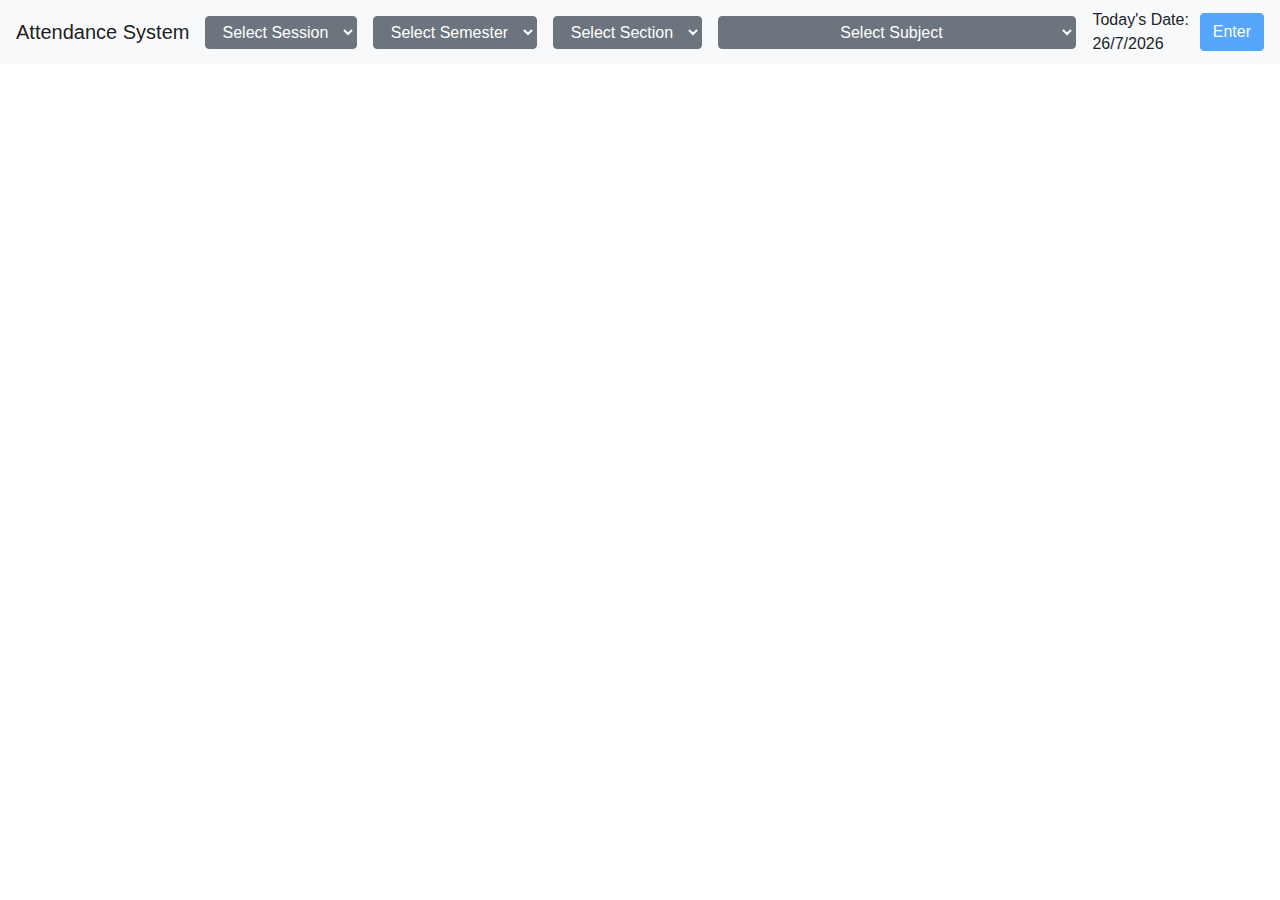
==== View/Html/dashboard.html @ e190fc85 "Completed the Functionality of generating code in the backend fixed the dashboard a bit the subject " ====
﻿<!DOCTYPE html>
<html>

<head>
    <title>Dashboard</title>

    <!-- Bootstrap CSS -->
    <link rel="stylesheet" href="https://stackpath.bootstrapcdn.com/bootstrap/4.5.2/css/bootstrap.min.css">

    <style>
        .btn-sm {
            padding: .25rem .5rem;
            font-size: .875rem;
        }

        .date-container {
            margin-right: 10px;
        }
    </style>

    <script src="https://code.jquery.com/jquery-3.5.1.min.js"></script>
    <script src="../../Controller/dashboardController.js"></script>

</head>

<body>

    <nav class="navbar navbar-expand-lg navbar-light bg-light">
        <a class="navbar-brand" href="#">Attendance System</a>

        <div class="dropdown mr-3">
            <select class="btn btn-secondary" id="sessionDropdown">
                <option value="" selected disabled>Select Session</option>
                <option value="Morning">Morning</option>
                <option value="Evening">Evening</option>
            </select>
        </div>

        <div class="dropdown mr-3">
            <select class="btn btn-secondary" id="semesterDropdown">
                <option value="" selected disabled>Select Semester</option>
                <option value="1">Semester 1</option>
                <option value="2">Semester 2</option>
                <option value="3">Semester 3</option>
                <option value="4">Semester 4</option>
                <option value="5">Semester 5</option>
                <option value="6">Semester 6</option>
                <option value="7">Semester 7</option>
                <option value="8">Semester 8</option>
            </select>
        </div>

        <div class="dropdown mr-3">
            <select class="btn btn-secondary" id="sectionDropdown">
                <option value="" selected disabled>Select Section</option>
                <option value="A">Section A</option>
                <option value="B">Section B</option>
            </select>
        </div>

        <div class="dropdown mr-3">
            <select class="btn btn-secondary" id="subjectDropdown">
                <option value="" selected disabled>Select Subject</option>
                <option value="SE">Software Engineering</option>
                <option value="WP">Web Programming</option>
                <option value="Lab-Web Prog">Lab-Web Programming</option>
                <option value="DM">Digital Marketing</option>
                <option value="AOOP">Advance Object Oriented Programming</option>
                <option value="Lab-AOOP">Lab-Advance Object Oriented Programming</option>
                <option value="DE">Differential Equations</option>
                <option value="DAA">Design & Analysis of Algorithmss</option>
            </select>
        </div>

        <div class="date-container">
            <p class="mb-0">Today's Date: <span id="todayDate"></span></p>
        </div>

        <button class="btn btn-primary" id="submitButton" disabled>Enter</button>

    </nav>
    <script>
        var today = new Date();
        var formattedDate = today.getDate() + '/' + (today.getMonth() + 1) + '/' + today.getFullYear();
        $("#todayDate").text(formattedDate);

        $(document).ready(function () {
            $("#sessionDropdown, #semesterDropdown, #sectionDropdown, #subjectDropdown").on('change', function () {
                checkDropdowns();
            });
        });
        function checkDropdowns() {
            var session = $("#sessionDropdown").val();
            var semester = $("#semesterDropdown").val();
            var section = $("#sectionDropdown").val();
            var subject = $("#subjectDropdown").val();

            if (session !== null && semester !== null && section !== null && subject !== null) {
                $("#submitButton").prop('disabled', false);
            } else {
                $("#submitButton").prop('disabled', true);
            }

        }
        $("#submitButton").on('click', function () {
            sendSelectedOptions();
        });

        function sendSelectedOptions() {
            const session   = $("#sessionDropdown").val();
            const semester  = $("#semesterDropdown").val();
            const section   = $("#sectionDropdown").val();
            const subject   = $("#subjectDropdown").val();
            const data      = getDashboardData(session, semester, section, subject);
        }
            

    </script>

    <script src="https://code.jquery.com/jquery-3.5.1.slim.min.js"></script>
    <script src="https://stackpath.bootstrapcdn.com/bootstrap/4.5.2/js/bootstrap.min.js"></script>
</body>

</html>
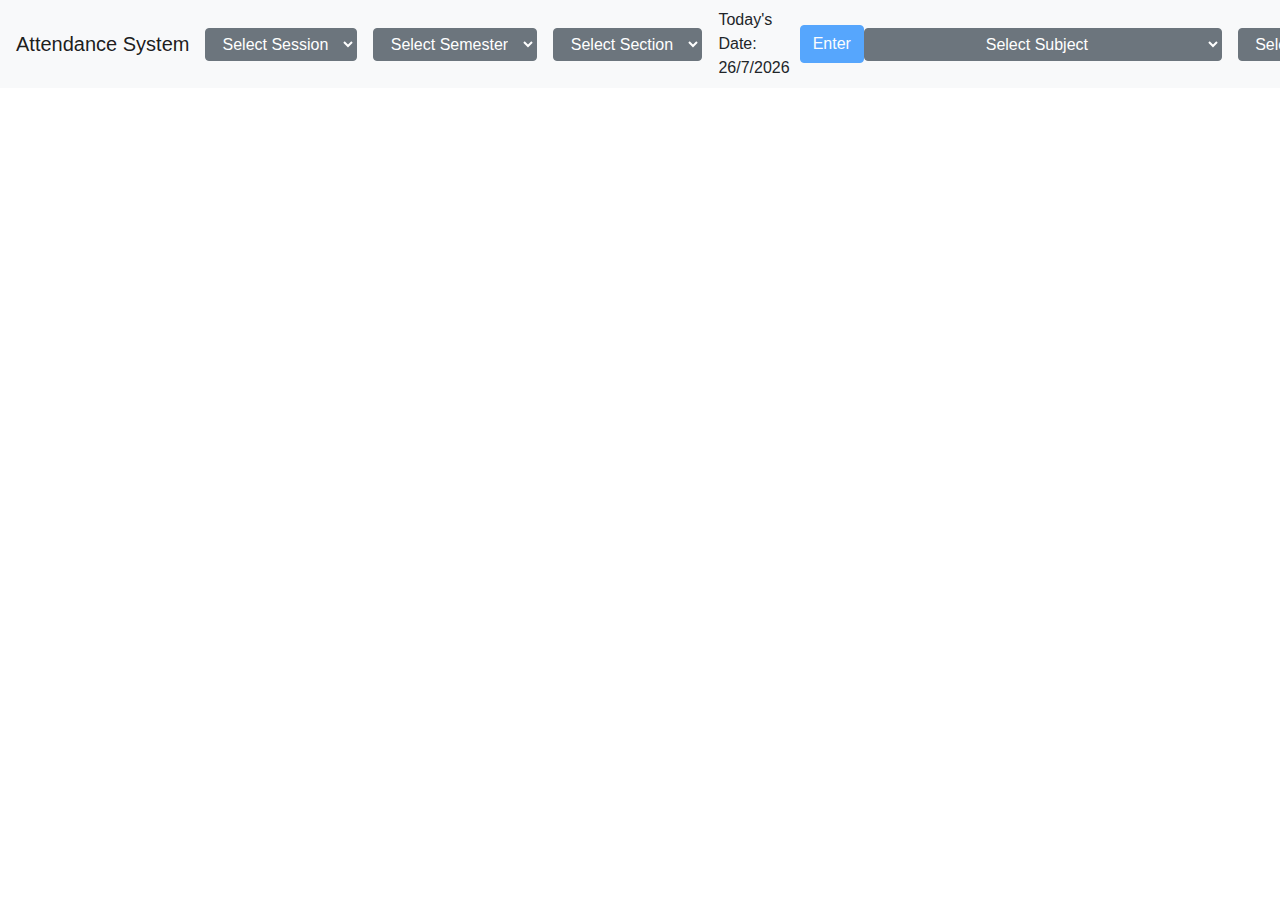
==== commit 8a51270a: "First Prototype Launched Successfully" ====
--- a/View/Html/dashboard.html
+++ b/View/Html/dashboard.html
@@ -58,6 +58,12 @@
             </select>
         </div>
 
+
+        <div class="date-container">
+            <p class="mb-0">Today's Date: <span id="todayDate"></span></p>
+        </div>
+
+        <button class="btn btn-primary" id="submitButton" disabled>Enter</button>
         <div class="dropdown mr-3">
             <select class="btn btn-secondary" id="subjectDropdown">
                 <option value="" selected disabled>Select Subject</option>
@@ -71,14 +77,20 @@
                 <option value="DAA">Design & Analysis of Algorithmss</option>
             </select>
         </div>
-
-        <div class="date-container">
-            <p class="mb-0">Today's Date: <span id="todayDate"></span></p>
+        <div class="dropdown mr-3">
+            <select class="btn btn-secondary" id="subjectDropdown">
+                <option value="" selected disabled>Select Slot</option>
+                <option value="1">Slot 1</option>
+                <option value="2">Slot 2</option>
+            </select>
         </div>
-
-        <button class="btn btn-primary" id="submitButton" disabled>Enter</button>
+        <button class="btn btn-primary" id="submitAttendence">Submit</button>
 
     </nav>
+    <div id="tableContainer"></div>
+
+
+
     <script>
         var today = new Date();
         var formattedDate = today.getDate() + '/' + (today.getMonth() + 1) + '/' + today.getFullYear();
@@ -93,9 +105,8 @@
             var session = $("#sessionDropdown").val();
             var semester = $("#semesterDropdown").val();
             var section = $("#sectionDropdown").val();
-            var subject = $("#subjectDropdown").val();
 
-            if (session !== null && semester !== null && section !== null && subject !== null) {
+            if (session !== null && semester !== null && section !== null) {
                 $("#submitButton").prop('disabled', false);
             } else {
                 $("#submitButton").prop('disabled', true);
@@ -107,13 +118,75 @@
         });
 
         function sendSelectedOptions() {
-            const session   = $("#sessionDropdown").val();
-            const semester  = $("#semesterDropdown").val();
-            const section   = $("#sectionDropdown").val();
-            const subject   = $("#subjectDropdown").val();
-            const data      = getDashboardData(session, semester, section, subject);
+            const session = $("#sessionDropdown").val();
+            const semester = $("#semesterDropdown").val();
+            const section = $("#sectionDropdown").val();
+            getDashboardData(session, semester, section);
         }
-            
+
+        function createTable(data) {
+        // Create a table element with Bootstrap classes
+        var table = document.createElement("table");
+        table.classList.add("table", "table-bordered", "table-striped");
+    
+        // Create a table header row with Bootstrap classes
+        var headerRow = table.insertRow(0);
+        headerRow.classList.add("thead-dark");
+    
+        // Hardcoded column names
+        var columnNames = ["Roll No", "Name", "Status"];
+    
+        // Create header cells
+        for (var i = 0; i < columnNames.length; i++) {
+            var th = document.createElement("th");
+            th.textContent = columnNames[i];
+            th.classList.add("text-left"); // Align text to the left
+            headerRow.appendChild(th);
+        }
+    
+        // Create table rows and cells with Bootstrap classes
+        for (var i = 0; i < data.length; i++) {
+            var row = table.insertRow(i + 1);
+    
+            // Add Roll No
+            var cellRollNo = row.insertCell();
+            cellRollNo.textContent = data[i]["rollNo"];
+            cellRollNo.classList.add("text-left");
+    
+            // Add Name
+            var cellName = row.insertCell();
+            cellName.textContent = data[i]["NAME"];
+            cellName.classList.add("text-left");
+    
+            // Add Status with dropdown
+            var cellStatus = row.insertCell();
+            var statusDropdown = createStatusDropdown(); // Create a dropdown for status
+            cellStatus.appendChild(statusDropdown);
+        }
+    
+        // Append the table to the container
+        document.getElementById("tableContainer").appendChild(table);
+        }
+        
+        // Function to create a dropdown for status
+        function createStatusDropdown() {
+            var dropdown = document.createElement("select");
+            dropdown.classList.add("form-control");
+        
+            var optionPresent = document.createElement("option");
+            optionPresent.value = "Present";
+            optionPresent.text = "Present";
+        
+            var optionAbsent = document.createElement("option");
+            optionAbsent.value = "Absent";
+            optionAbsent.text = "Absent";
+        
+            // Add options to the dropdown
+            dropdown.appendChild(optionPresent);
+            dropdown.appendChild(optionAbsent);
+        
+            return dropdown;
+        }
 
     </script>
 
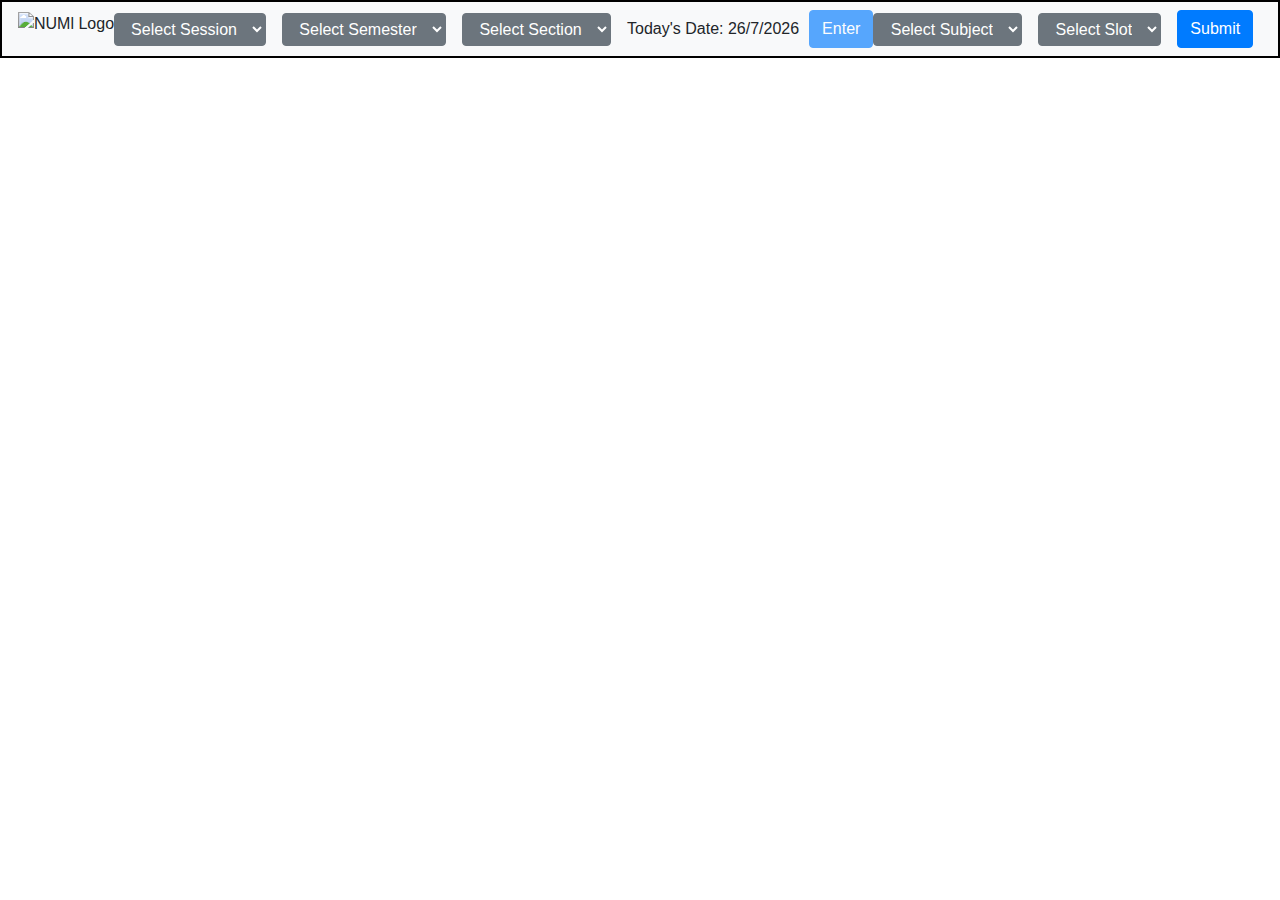
==== commit 4447f3bb: "Changed dashboard CSS added dynamic subject Getting capabilities modified ajax backend functionaliti" ====
--- a/View/Html/dashboard.html
+++ b/View/Html/dashboard.html
@@ -2,7 +2,7 @@
 <html>
 
 <head>
-    <title>Dashboard</title>
+    <title>Attendance System</title>
 
     <!-- Bootstrap CSS -->
     <link rel="stylesheet" href="https://stackpath.bootstrapcdn.com/bootstrap/4.5.2/css/bootstrap.min.css">
@@ -16,6 +16,24 @@
         .date-container {
             margin-right: 10px;
         }
+        .navbar {
+            border: 2px solid black; /* Solid black border */
+        }
+
+        .logo-container {
+            text-align: center;
+            margin-bottom: 10px; /* Adjust margin as needed */
+        }
+
+            .logo-container img {
+                width: 150px; /* Adjust the size as needed */
+                height: auto;
+            }
+
+        /* Clear the default margin on the body */
+        body {
+            margin: 0;
+        }
     </style>
 
     <script src="https://code.jquery.com/jquery-3.5.1.min.js"></script>
@@ -24,9 +42,12 @@
 </head>
 
 <body>
-
+ 
     <nav class="navbar navbar-expand-lg navbar-light bg-light">
-        <a class="navbar-brand" href="#">Attendance System</a>
+        <div class="logo-container">
+      <img src="https://seeklogo.com/images/N/numl-logo-8250E1FBC3-seeklogo.com.png" alt="NUMl Logo">
+    </div>
+
 
         <div class="dropdown mr-3">
             <select class="btn btn-secondary" id="sessionDropdown">
@@ -64,19 +85,13 @@
         </div>
 
         <button class="btn btn-primary" id="submitButton" disabled>Enter</button>
+
         <div class="dropdown mr-3">
             <select class="btn btn-secondary" id="subjectDropdown">
                 <option value="" selected disabled>Select Subject</option>
-                <option value="SE">Software Engineering</option>
-                <option value="WP">Web Programming</option>
-                <option value="Lab-Web Prog">Lab-Web Programming</option>
-                <option value="DM">Digital Marketing</option>
-                <option value="AOOP">Advance Object Oriented Programming</option>
-                <option value="Lab-AOOP">Lab-Advance Object Oriented Programming</option>
-                <option value="DE">Differential Equations</option>
-                <option value="DAA">Design & Analysis of Algorithmss</option>
-            </select>
-        </div>
+            </select>
+        </div>
+
         <div class="dropdown mr-3">
             <select class="btn btn-secondary" id="subjectDropdown">
                 <option value="" selected disabled>Select Slot</option>
@@ -122,69 +137,71 @@
             const semester = $("#semesterDropdown").val();
             const section = $("#sectionDropdown").val();
             getDashboardData(session, semester, section);
+            getSubjectData(semester);
+
         }
 
         function createTable(data) {
-        // Create a table element with Bootstrap classes
-        var table = document.createElement("table");
-        table.classList.add("table", "table-bordered", "table-striped");
-    
-        // Create a table header row with Bootstrap classes
-        var headerRow = table.insertRow(0);
-        headerRow.classList.add("thead-dark");
-    
-        // Hardcoded column names
-        var columnNames = ["Roll No", "Name", "Status"];
-    
-        // Create header cells
-        for (var i = 0; i < columnNames.length; i++) {
-            var th = document.createElement("th");
-            th.textContent = columnNames[i];
-            th.classList.add("text-left"); // Align text to the left
-            headerRow.appendChild(th);
-        }
-    
-        // Create table rows and cells with Bootstrap classes
-        for (var i = 0; i < data.length; i++) {
-            var row = table.insertRow(i + 1);
-    
-            // Add Roll No
-            var cellRollNo = row.insertCell();
-            cellRollNo.textContent = data[i]["rollNo"];
-            cellRollNo.classList.add("text-left");
-    
-            // Add Name
-            var cellName = row.insertCell();
-            cellName.textContent = data[i]["NAME"];
-            cellName.classList.add("text-left");
-    
-            // Add Status with dropdown
-            var cellStatus = row.insertCell();
-            var statusDropdown = createStatusDropdown(); // Create a dropdown for status
-            cellStatus.appendChild(statusDropdown);
-        }
-    
-        // Append the table to the container
-        document.getElementById("tableContainer").appendChild(table);
-        }
-        
+            // Create a table element with Bootstrap classes
+            var table = document.createElement("table");
+            table.classList.add("table", "table-bordered", "table-striped");
+
+            // Create a table header row with Bootstrap classes
+            var headerRow = table.insertRow(0);
+            headerRow.classList.add("thead-dark");
+
+            // Hardcoded column names
+            var columnNames = ["Roll No", "Name", "Status"];
+
+            // Create header cells
+            for (var i = 0; i < columnNames.length; i++) {
+                var th = document.createElement("th");
+                th.textContent = columnNames[i];
+                th.classList.add("text-left"); // Align text to the left
+                headerRow.appendChild(th);
+            }
+
+            // Create table rows and cells with Bootstrap classes
+            for (var i = 0; i < data.length; i++) {
+                var row = table.insertRow(i + 1);
+
+                // Add Roll No
+                var cellRollNo = row.insertCell();
+                cellRollNo.textContent = data[i]["rollNo"];
+                cellRollNo.classList.add("text-left");
+
+                // Add Name
+                var cellName = row.insertCell();
+                cellName.textContent = data[i]["NAME"];
+                cellName.classList.add("text-left");
+
+                // Add Status with dropdown
+                var cellStatus = row.insertCell();
+                var statusDropdown = createStatusDropdown(); // Create a dropdown for status
+                cellStatus.appendChild(statusDropdown);
+            }
+
+            // Append the table to the container
+            document.getElementById("tableContainer").appendChild(table);
+        }
+
         // Function to create a dropdown for status
         function createStatusDropdown() {
             var dropdown = document.createElement("select");
             dropdown.classList.add("form-control");
-        
+
             var optionPresent = document.createElement("option");
             optionPresent.value = "Present";
             optionPresent.text = "Present";
-        
+
             var optionAbsent = document.createElement("option");
             optionAbsent.value = "Absent";
             optionAbsent.text = "Absent";
-        
+
             // Add options to the dropdown
             dropdown.appendChild(optionPresent);
             dropdown.appendChild(optionAbsent);
-        
+
             return dropdown;
         }
 
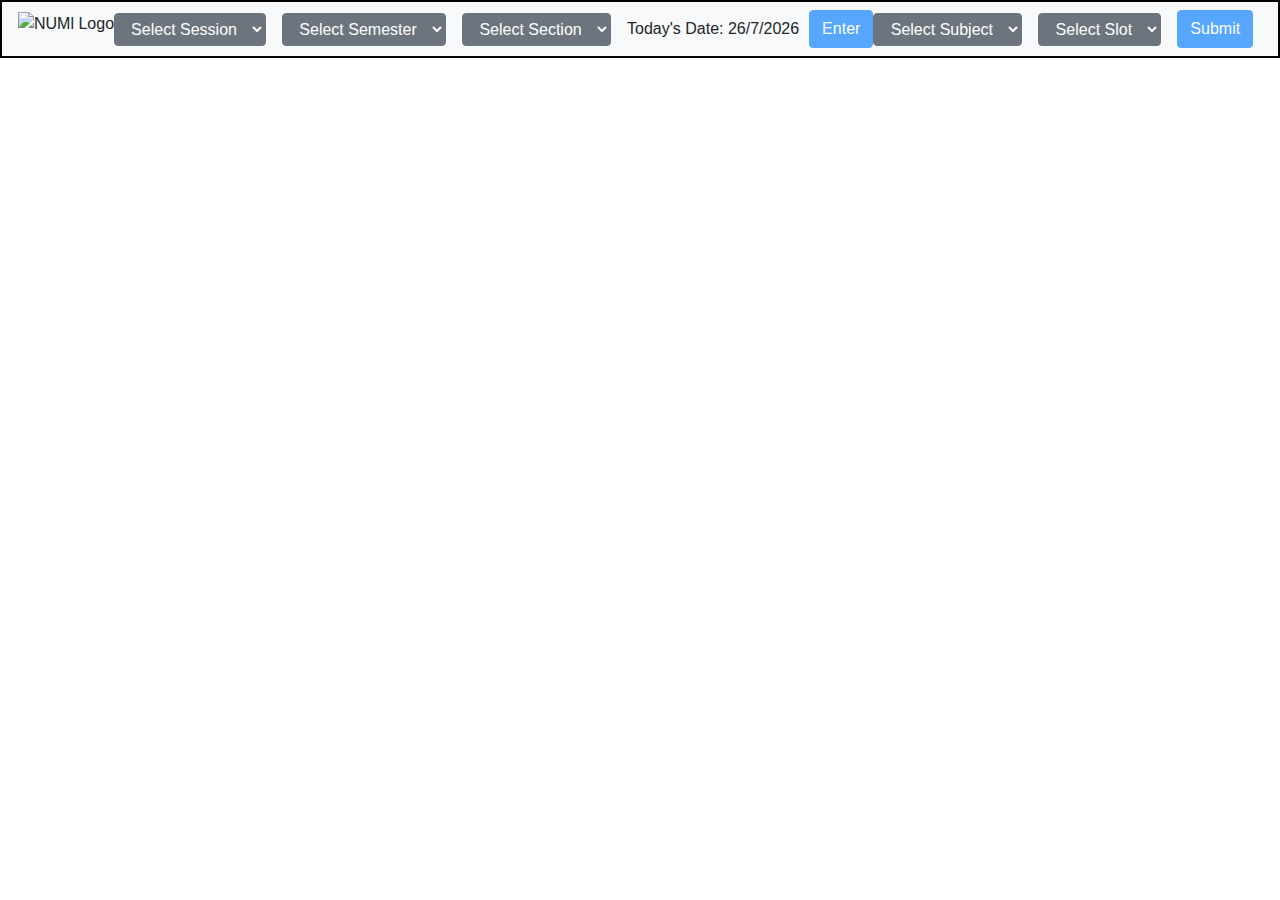
==== commit c81c8c7f: "Bug fixed finally Data that was stored in the container is now accessible to other functions with a " ====
--- a/View/Html/dashboard.html
+++ b/View/Html/dashboard.html
@@ -16,6 +16,7 @@
         .date-container {
             margin-right: 10px;
         }
+
         .navbar {
             border: 2px solid black; /* Solid black border */
         }
@@ -34,6 +35,15 @@
         body {
             margin: 0;
         }
+
+        #tableContainer {
+            width: 100%;
+            margin: 0;
+        }
+
+        table {
+            width: 100%;
+        }
     </style>
 
     <script src="https://code.jquery.com/jquery-3.5.1.min.js"></script>
@@ -42,11 +52,11 @@
 </head>
 
 <body>
- 
+
     <nav class="navbar navbar-expand-lg navbar-light bg-light">
         <div class="logo-container">
-      <img src="https://seeklogo.com/images/N/numl-logo-8250E1FBC3-seeklogo.com.png" alt="NUMl Logo">
-    </div>
+            <img src="https://seeklogo.com/images/N/numl-logo-8250E1FBC3-seeklogo.com.png" alt="NUMl Logo">
+        </div>
 
 
         <div class="dropdown mr-3">
@@ -84,7 +94,7 @@
             <p class="mb-0">Today's Date: <span id="todayDate"></span></p>
         </div>
 
-        <button class="btn btn-primary" id="submitButton" disabled>Enter</button>
+        <button class="btn btn-primary" id="enterButton" disabled>Enter</button>
 
         <div class="dropdown mr-3">
             <select class="btn btn-secondary" id="subjectDropdown">
@@ -93,16 +103,19 @@
         </div>
 
         <div class="dropdown mr-3">
-            <select class="btn btn-secondary" id="subjectDropdown">
+            <select class="btn btn-secondary" id="slotDropdown">
                 <option value="" selected disabled>Select Slot</option>
                 <option value="1">Slot 1</option>
                 <option value="2">Slot 2</option>
             </select>
         </div>
-        <button class="btn btn-primary" id="submitAttendence">Submit</button>
+        <button class="btn btn-primary" id="submitButton" disabled>Submit</button>
 
     </nav>
-    <div id="tableContainer"></div>
+
+    <div>
+        <table id="tableContainer"> </table>
+    </div>
 
 
 
@@ -112,7 +125,7 @@
         $("#todayDate").text(formattedDate);
 
         $(document).ready(function () {
-            $("#sessionDropdown, #semesterDropdown, #sectionDropdown, #subjectDropdown").on('change', function () {
+            $("#sessionDropdown, #semesterDropdown, #sectionDropdown, #subjectDropdown , #slotDropdown").on('change', function () {
                 checkDropdowns();
             });
         });
@@ -120,15 +133,24 @@
             var session = $("#sessionDropdown").val();
             var semester = $("#semesterDropdown").val();
             var section = $("#sectionDropdown").val();
+            var subject = $("#subjectDropdown").val();
+            var slot = $("#slotDropdown").val();
 
             if (session !== null && semester !== null && section !== null) {
+                $("#enterButton").prop('disabled', false);
+            }
+            else {
+                $("#enterButton").prop('disabled', true);
+            }
+            if (subject !== null && slot !== null ) {
                 $("#submitButton").prop('disabled', false);
-            } else {
+            }
+            else {
                 $("#submitButton").prop('disabled', true);
             }
 
         }
-        $("#submitButton").on('click', function () {
+        $("#enterButton").on('click', function () {
             sendSelectedOptions();
         });
 
@@ -140,52 +162,45 @@
             getSubjectData(semester);
 
         }
-
+        var table;
         function createTable(data) {
-            // Create a table element with Bootstrap classes
-            var table = document.createElement("table");
+            var oldTable = document.getElementById("tableContainer");
+            oldTable.innerHTML = "";
+
+            table = document.createElement("table");
             table.classList.add("table", "table-bordered", "table-striped");
 
-            // Create a table header row with Bootstrap classes
             var headerRow = table.insertRow(0);
             headerRow.classList.add("thead-dark");
 
-            // Hardcoded column names
             var columnNames = ["Roll No", "Name", "Status"];
 
-            // Create header cells
             for (var i = 0; i < columnNames.length; i++) {
                 var th = document.createElement("th");
                 th.textContent = columnNames[i];
-                th.classList.add("text-left"); // Align text to the left
+                th.classList.add("text-left");
                 headerRow.appendChild(th);
             }
 
-            // Create table rows and cells with Bootstrap classes
             for (var i = 0; i < data.length; i++) {
                 var row = table.insertRow(i + 1);
 
-                // Add Roll No
                 var cellRollNo = row.insertCell();
                 cellRollNo.textContent = data[i]["rollNo"];
                 cellRollNo.classList.add("text-left");
 
-                // Add Name
                 var cellName = row.insertCell();
                 cellName.textContent = data[i]["NAME"];
                 cellName.classList.add("text-left");
 
-                // Add Status with dropdown
                 var cellStatus = row.insertCell();
-                var statusDropdown = createStatusDropdown(); // Create a dropdown for status
+                var statusDropdown = createStatusDropdown();
                 cellStatus.appendChild(statusDropdown);
             }
 
-            // Append the table to the container
             document.getElementById("tableContainer").appendChild(table);
         }
 
-        // Function to create a dropdown for status
         function createStatusDropdown() {
             var dropdown = document.createElement("select");
             dropdown.classList.add("form-control");
@@ -198,12 +213,28 @@
             optionAbsent.value = "Absent";
             optionAbsent.text = "Absent";
 
-            // Add options to the dropdown
             dropdown.appendChild(optionPresent);
             dropdown.appendChild(optionAbsent);
 
             return dropdown;
         }
+        document.getElementById("submitButton").addEventListener("click", function () {
+            var absentRollNos = [];
+            for (var i = 1; i < table.rows.length; i++) {
+                var statusDropdown = table.rows[i].cells[2].getElementsByTagName("select")[0];
+                var rollNo = table.rows[i].cells[0].textContent;
+
+                if (statusDropdown.value === "Absent") {
+                    absentRollNos.push(rollNo);
+                }
+            }
+            var slotDropdownValue = document.getElementById("slotDropdown").value;
+            var subjectDropdownValue = document.getElementById("subjectDropdown").value;
+
+            submitAttendence(absentRollNos, slotDropdownValue, subjectDropdownValue);
+
+            table.innerHTML = "";
+        });
 
     </script>
 
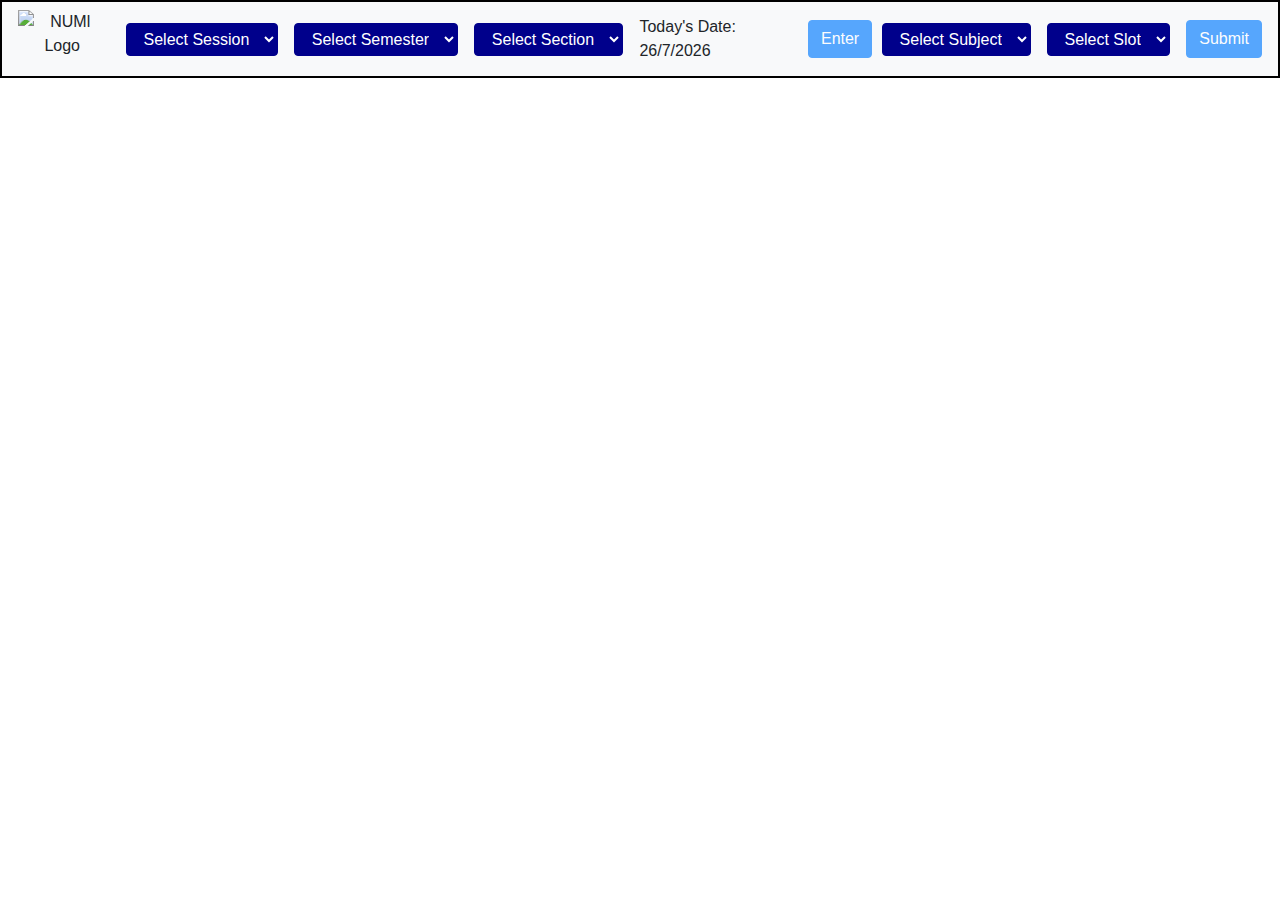
==== commit 247bc8a2: "Fixed A Lot of shit" ====
--- a/View/Html/dashboard.html
+++ b/View/Html/dashboard.html
@@ -4,48 +4,8 @@
 <head>
     <title>Attendance System</title>
 
-    <!-- Bootstrap CSS -->
     <link rel="stylesheet" href="https://stackpath.bootstrapcdn.com/bootstrap/4.5.2/css/bootstrap.min.css">
-
-    <style>
-        .btn-sm {
-            padding: .25rem .5rem;
-            font-size: .875rem;
-        }
-
-        .date-container {
-            margin-right: 10px;
-        }
-
-        .navbar {
-            border: 2px solid black; /* Solid black border */
-        }
-
-        .logo-container {
-            text-align: center;
-            margin-bottom: 10px; /* Adjust margin as needed */
-        }
-
-            .logo-container img {
-                width: 150px; /* Adjust the size as needed */
-                height: auto;
-            }
-
-        /* Clear the default margin on the body */
-        body {
-            margin: 0;
-        }
-
-        #tableContainer {
-            width: 100%;
-            margin: 0;
-        }
-
-        table {
-            width: 100%;
-        }
-    </style>
-
+    <link rel="stylesheet" href="../Css/dashboard.css" />
     <script src="https://code.jquery.com/jquery-3.5.1.min.js"></script>
     <script src="../../Controller/dashboardController.js"></script>
 
@@ -116,19 +76,21 @@
     <div>
         <table id="tableContainer"> </table>
     </div>
-
-
-
     <script>
         var today = new Date();
         var formattedDate = today.getDate() + '/' + (today.getMonth() + 1) + '/' + today.getFullYear();
         $("#todayDate").text(formattedDate);
-
         $(document).ready(function () {
             $("#sessionDropdown, #semesterDropdown, #sectionDropdown, #subjectDropdown , #slotDropdown").on('change', function () {
                 checkDropdowns();
             });
         });
+
+        function resetDropdowns() {
+            $("#sessionDropdown, #semesterDropdown, #sectionDropdown, #subjectDropdown, #slotDropdown").val(null).trigger('change');
+        }
+
+        //Buttons Enabeling and Disabling Fnctionality Code
         function checkDropdowns() {
             var session = $("#sessionDropdown").val();
             var semester = $("#semesterDropdown").val();
@@ -142,18 +104,83 @@
             else {
                 $("#enterButton").prop('disabled', true);
             }
-            if (subject !== null && slot !== null ) {
+            if (subject !== null && slot !== null) {
                 $("#submitButton").prop('disabled', false);
             }
             else {
                 $("#submitButton").prop('disabled', true);
             }
-
-        }
-        $("#enterButton").on('click', function () {
-            sendSelectedOptions();
-        });
-
+        }
+
+        //Create Table Code
+        var table;
+        function createTable(data) {
+            var oldTable = document.getElementById("tableContainer");
+            oldTable.innerHTML = "";
+            // Create elements
+            table = document.createElement("table");
+            table.classList.add("attendance-table");
+
+            var headerRow = table.insertRow(0);
+
+            var cellRollNo = document.createElement("th");
+            cellRollNo.textContent = "Roll No";
+
+            var cellName = document.createElement("th");
+            cellName.textContent = "Name";
+
+            var cellStatus = document.createElement("th");
+            cellStatus.textContent = "Status";
+
+
+            // Append header cells
+            headerRow.appendChild(cellRollNo);
+            headerRow.appendChild(cellName);
+            headerRow.appendChild(cellStatus);
+
+
+            // Add data rows
+            for (var i = 0; i < data.length; i++) {
+
+                var row = table.insertRow(-1);
+
+                var rNoCell = row.insertCell(0);
+                rNoCell.textContent = data[i].rollNo;
+
+                var nameCell = row.insertCell(1);
+                nameCell.textContent = data[i].NAME;
+
+                var statusCell = row.insertCell(2);
+                var statusDropdown = createStatusDropdown();
+                statusCell.appendChild(statusDropdown);
+
+            }
+
+            // Append table element to container
+            var tableContainer = document.getElementById("tableContainer");
+            tableContainer.innerHTML = "";
+            tableContainer.appendChild(table);
+
+        }
+        function createStatusDropdown() {
+            var dropdown = document.createElement("select");
+            dropdown.classList.add("form-control");
+
+            var optionPresent = document.createElement("option");
+            optionPresent.value = "Present";
+            optionPresent.text = "Present";
+
+            var optionAbsent = document.createElement("option");
+            optionAbsent.value = "Absent";
+            optionAbsent.text = "Absent";
+
+            dropdown.appendChild(optionPresent);
+            dropdown.appendChild(optionAbsent);
+
+            return dropdown;
+        }
+
+        //On Enter Button Press
         function sendSelectedOptions() {
             const session = $("#sessionDropdown").val();
             const semester = $("#semesterDropdown").val();
@@ -162,62 +189,11 @@
             getSubjectData(semester);
 
         }
-        var table;
-        function createTable(data) {
-            var oldTable = document.getElementById("tableContainer");
-            oldTable.innerHTML = "";
-
-            table = document.createElement("table");
-            table.classList.add("table", "table-bordered", "table-striped");
-
-            var headerRow = table.insertRow(0);
-            headerRow.classList.add("thead-dark");
-
-            var columnNames = ["Roll No", "Name", "Status"];
-
-            for (var i = 0; i < columnNames.length; i++) {
-                var th = document.createElement("th");
-                th.textContent = columnNames[i];
-                th.classList.add("text-left");
-                headerRow.appendChild(th);
-            }
-
-            for (var i = 0; i < data.length; i++) {
-                var row = table.insertRow(i + 1);
-
-                var cellRollNo = row.insertCell();
-                cellRollNo.textContent = data[i]["rollNo"];
-                cellRollNo.classList.add("text-left");
-
-                var cellName = row.insertCell();
-                cellName.textContent = data[i]["NAME"];
-                cellName.classList.add("text-left");
-
-                var cellStatus = row.insertCell();
-                var statusDropdown = createStatusDropdown();
-                cellStatus.appendChild(statusDropdown);
-            }
-
-            document.getElementById("tableContainer").appendChild(table);
-        }
-
-        function createStatusDropdown() {
-            var dropdown = document.createElement("select");
-            dropdown.classList.add("form-control");
-
-            var optionPresent = document.createElement("option");
-            optionPresent.value = "Present";
-            optionPresent.text = "Present";
-
-            var optionAbsent = document.createElement("option");
-            optionAbsent.value = "Absent";
-            optionAbsent.text = "Absent";
-
-            dropdown.appendChild(optionPresent);
-            dropdown.appendChild(optionAbsent);
-
-            return dropdown;
-        }
+
+        //Buttons Functionality Call Code
+        $("#enterButton").on('click', function () {
+            sendSelectedOptions();
+        });
         document.getElementById("submitButton").addEventListener("click", function () {
             var absentRollNos = [];
             for (var i = 1; i < table.rows.length; i++) {
@@ -232,12 +208,10 @@
             var subjectDropdownValue = document.getElementById("subjectDropdown").value;
 
             submitAttendence(absentRollNos, slotDropdownValue, subjectDropdownValue);
-
+            resetDropdowns();
             table.innerHTML = "";
         });
-
     </script>
-
     <script src="https://code.jquery.com/jquery-3.5.1.slim.min.js"></script>
     <script src="https://stackpath.bootstrapcdn.com/bootstrap/4.5.2/js/bootstrap.min.js"></script>
 </body>
--- a/View/Css/dashboard.css
+++ b/View/Css/dashboard.css
@@ -0,0 +1,62 @@
+﻿.btn-sm {
+    padding: .25rem .5rem;
+    font-size: .875rem;
+}
+
+#enterButton {
+    margin-right: 10px;
+}
+
+.btn-secondary {
+    background-color: darkblue !important;
+    border-color: darkblue !important;
+}
+
+select.btn-secondary {
+    color: white;
+}
+
+.date-container {
+    margin-right: 10px;
+}
+
+.navbar {
+    border: 2px solid black; /* Solid black border */
+}
+
+.logo-container {
+    margin-right: 20px;
+    text-align: center;
+    margin-bottom: 10px; /* Adjust margin as needed */
+}
+
+    .logo-container img {
+        width: 150px; /* Adjust the size as needed */
+        height: auto;
+    }
+
+/* Clear the default margin on the body */
+body {
+    margin: 0;
+}
+
+#tableContainer {
+    width: 100%;
+    margin: 0;
+}
+
+table {
+    width: 100%;
+}
+.attendance-table th {
+    background: darkblue !important;
+    color: white;
+    padding: 12px 15px;
+}
+
+.attendance-table td {
+    padding: 10px 15px;
+    border-bottom: 1px solid #ddd;
+}
+
+/* Other table styles */
